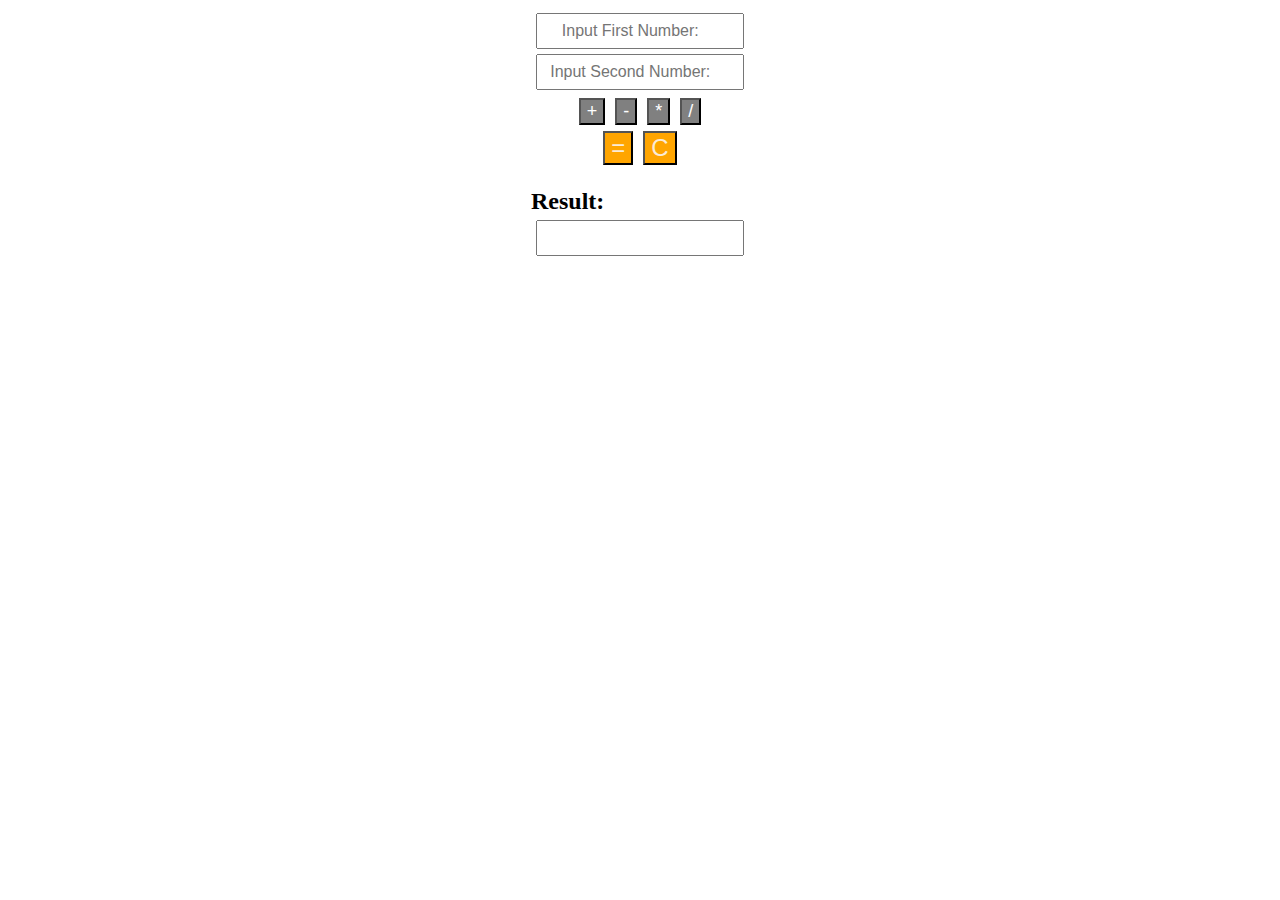
==== exercise2/index.html @ 2b722c3f "initialise calculator" ====
<!-- Requirement
a) Get data (two numbers)
user need to input 2 numbers by providing 2 input fields
b) Choose an operator
providing operator ( +, -, * and /)
user can select one of four operators button to calculate 2 numbers
c) Get the result
after user input 2 numbers and select operator, provide "=" button to get the result
d) Reset the screen
Provide clear button "C" to clear the result and clear the screen -->

<!DOCTYPE html>
<html lang="en">
    <head>
        <meta charset="UTF-8" />
        <meta name="viewport" content="width=device-width, initial-scale=1.0" />
        <title>Calculator</title>
        <link rel="stylesheet" href="style.css">
    </head>
    <body>
        <div class="inputField">
            <input type="number" id="num1" placeholder="Input First Number: "></input>
            <input type="number" id="num2" placeholder="Input Second Number: "></input>
        </div>
        <div class="operators">
            <button onClick="calculation('+')">+</button>
            <button onClick="calculation('-')">-</button>
            <button onClick="calculation('*')">*</button>
            <button onClick="calculation('/')">/</button>
        </div>
        <div class="reset">
        <button onClick="equal()">=</button>
        <button onClick="clear()">C</button>
    </div>
        <div>
            <h2>Result: <input type="text" id="result" readonly></h2>
        </div>
    </body>
    <script src="calculator.js"></script>
</html>
---- exercise2/style.css ----
body {
	display: block;
	justify-items: center;
	align-content: center;
}
input {
	display: block;
	margin: 5px;
	width: 200px;
	height: 30px;
	font-size: medium;
	text-align: center;
}

.operators button {
	background-color: grey;
	color: white;
	font-size: large;
	margin: 3px;
}

.reset button {
	background-color: orange;
	color: antiquewhite;
	font-size: x-large;
	margin: 3px;
}
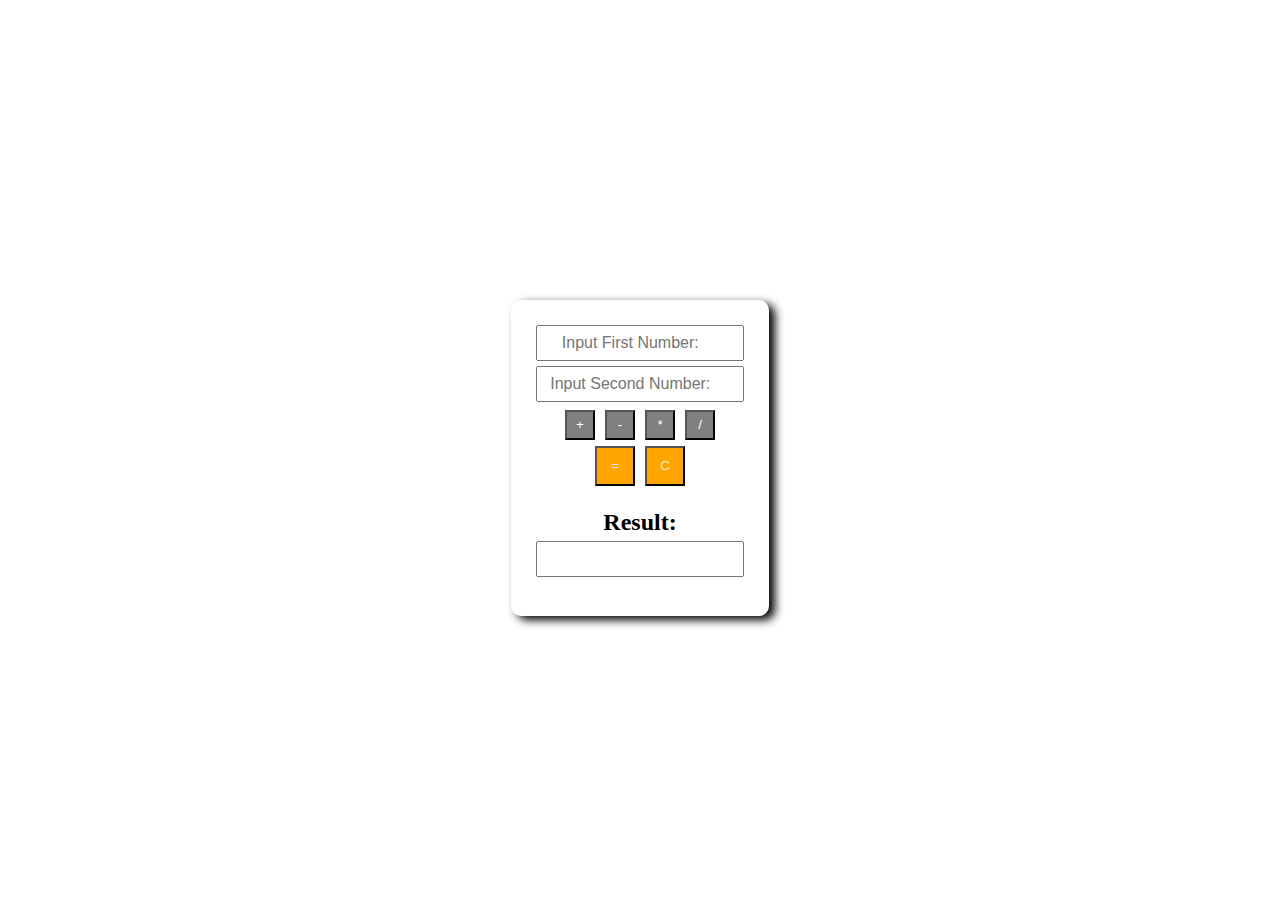
==== commit 1ec43200: "redesign style.css" ====
--- a/exercise2/index.html
+++ b/exercise2/index.html
@@ -18,22 +18,24 @@
         <link rel="stylesheet" href="style.css">
     </head>
     <body>
-        <div class="inputField">
-            <input type="number" id="num1" placeholder="Input First Number: "></input>
-            <input type="number" id="num2" placeholder="Input Second Number: "></input>
-        </div>
-        <div class="operators">
-            <button onClick="calculation('+')">+</button>
-            <button onClick="calculation('-')">-</button>
-            <button onClick="calculation('*')">*</button>
-            <button onClick="calculation('/')">/</button>
-        </div>
-        <div class="reset">
-        <button onClick="equal()">=</button>
-        <button onClick="clear()">C</button>
-    </div>
-        <div>
-            <h2>Result: <input type="text" id="result" readonly></h2>
+        <div class="calculator">
+            <div class="inputField">
+                <input type="number" id="num1" placeholder="Input First Number: "></input>
+                <input type="number" id="num2" placeholder="Input Second Number: "></input>
+            </div>
+            <div class="operators">
+                <button onClick="calculation('+')">+</button>
+                <button onClick="calculation('-')">-</button>
+                <button onClick="calculation('*')">*</button>
+                <button onClick="calculation('/')">/</button>
+            </div>
+            <div class="reset">
+                <button onClick="equal()">=</button>
+                <button onClick="clear()">C</button>
+            </div>
+            <div>
+                <h2>Result: <input type="text" id="result" readonly></h2>
+            </div>
         </div>
     </body>
     <script src="calculator.js"></script>
--- a/exercise2/style.css
+++ b/exercise2/style.css
@@ -1,7 +1,15 @@
 body {
-	display: block;
-	justify-items: center;
-	align-content: center;
+	display: flex;
+	justify-content: center;
+	align-items: center;
+	height: 100vh;
+}
+
+.calculator {
+	border-radius: 10px;
+	padding: 20px;
+	box-shadow: 6px 4px 10px;
+	text-align: center;
 }
 input {
 	display: block;
@@ -15,13 +23,15 @@
 .operators button {
 	background-color: grey;
 	color: white;
-	font-size: large;
+	width: 30px;
+	height: 30px;
 	margin: 3px;
 }
 
 .reset button {
 	background-color: orange;
 	color: antiquewhite;
-	font-size: x-large;
+	width: 40px;
+	height: 40px;
 	margin: 3px;
 }
